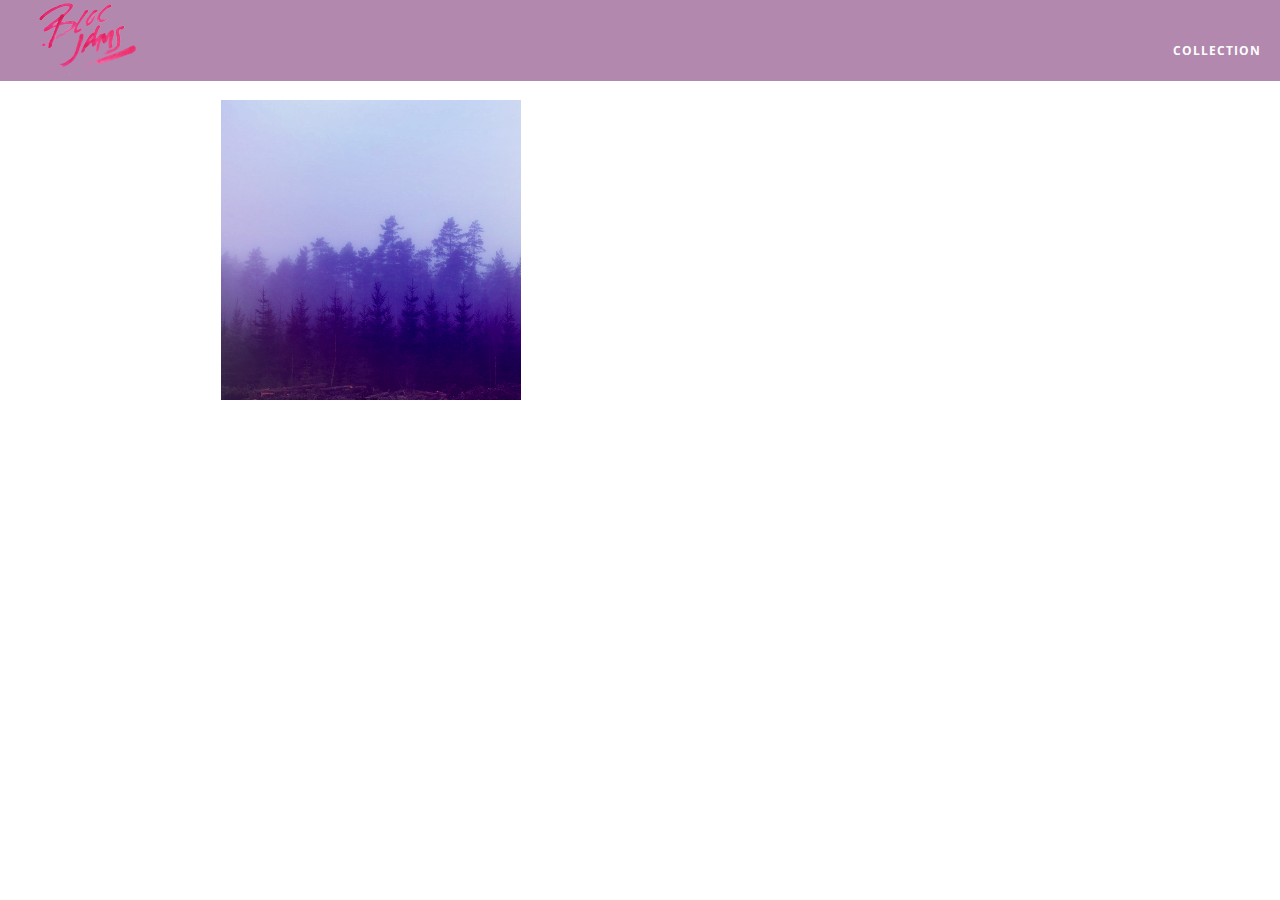
==== album.html @ 61711cb2 "Checkpoint 10 album view: completed" ====
<!DOCTYPE html>
<html>
  <head>
    <title>Bloc Jams</title>
    <meta name="viewport" content="width=device-width, initial-scale=1">
    <link rel="stylesheet" type="text/css" href="http://fonts.googleapis.com/css?family=Open+Sans:400,800,600,700,300">
    <link rel="stylesheet" type="text/css" href="http://code.ionicframework.com/ionicons/2.0.1/css/ionicons.min.css">
    <link rel="stylesheet" type="text/css" href="styles/normalize.css">
    <link rel="stylesheet" type="text/css" href="styles/main.css">
    <link rel="stylesheet" type="text/css" href="styles/album.css">
  </head>
  <body class="album">
    <nav class="navbar"> <!-- nav bar -->
      <a href="index.html"  class="logo">
        <img src="assets/images/bloc_jams_logo.png" alt="bloc jams logo">
      </a>
      <div class="links-container">
        <a href="collection.html" class="navbar-link">collection</a>
      </div>
    </nav>

    <main class="album-view container narrow">
      <section class="clearfix">
        <div class="column half">
          <img src="assets/images/album_covers/01.png" class="album-cover-art">
        </div>
        <div class="album-view-details column half">
          <h2 class="album-view-title">The Colors</h2>
          <h3 class="album-view-artist">Pablo Picasso</h3>
          <h5 class="album-view-release-info">1909 Spanish Records</h5>
        </div>
      </section>
      <table class="album-view-song-list">
        <tr class="album-view-song-item">
          <td class="song-item-number">1</td>
          <td class="song-item-title">Blue</td>
          <td class="song-item-duration">X:XX</td>
        </tr>
        <tr class="album-view-song-item">
          <td class="song-item-number">2</td>
          <td class="song-item-title">Red</td>
          <td class="song-item-duration">X:XX</td>
        </tr>
        <tr class="album-view-song-item">
          <td class="song-item-number">3</td>
          <td class="song-item-title">Green</td>
          <td class="song-item-duration">X:XX</td>
        </tr>
        <tr class="album-view-song-item">
          <td class="song-item-number">4</td>
          <td class="song-item-title">Purple</td>
          <td class="song-item-duration">X:XX</td>
        </tr>
        <tr class="album-view-song-item">
          <td class="song-item-number">5</td>
          <td class="song-item-title">Black</td>
          <td class="song-item-duration">X:XX</td>
        </tr>
      </table>
    </main>
  </body>
 </html>
---- styles/main.css ----
*, *::before, *::after {
  -moz-box-sizing: border-box;
  -webkit-box-sizing: border-box;
  box-sizing: border-box;
}

html {
  height: 100%; /* makes sure our HTML takes up 100% of the browser window */
  font-size: 100%;
}

body {
  font-family: 'Open Sans'; /* sets our font to the "Open Sans" typeface */
  color: white;             /* sets the text color to white */
  min-height: 100%;         /* says the height of the body must be, at minimum, 100% of the window */
}

.navbar {
  position: relative;
  padding: 0.5 rem;
  background-color: rgba(101,18,95,0.5);
  z-index: 1;
}

.navbar .logo {
  position: relative;
  left: 2rem;
  cursor: pointer;  /* produces the finger-pointer icon when you hover over the logo */
}

.navbar .links-container {
  display: table;
  position: absolute;
  top: 0;
  right: 0;
  height: 100px;
  color: white;
  text-decoration: none;
}

.links-container .navbar-link {
  display: table-cell;
  position: relative;
  height: 100%;
  padding-left: 1rem;
  padding-right: 1rem;
  vertical-align: middle;
  color: white;
  font-size: 0.625rem;
  letter-spacing: 0.05rem;
  font-weight: 700;
  text-transform: uppercase;
  text-decoration: none;
  cursor: pointer;
}

.links-container .navbar-link:hover {
  color: rgb(233,50,117);
}

.container {
  margin: 0 auto;
  max-width: 64rem;
}

.container.narrow {
  max-width: 56rem;
}

/* Medium and small screens (640px) */
@media (min-width: 40rem) {
  html { font-size: 112%; }

  .column {
    float: left;
    padding-left: 1rem;
    padding-right: 1rem;
  }

  .column.full { width: 100%; }
  .column.two-thirds { width: 66.7%; }
  .column.half { width: 50%; }
  .column.third { width: 33.3%; }
  .column.fourth { width: 25%; }
  .column.flow-opposite { float: right; }
}

/* Large screens (1024px) */
@media (min-width: 64rem) {
  html { font-size: 120%; }
}

.clearfix::before,
.clearfix::after {
  content: " ";
  display: table;
}

.clearfix::after {
  clear: both;
}
---- styles/album.css ----
body.album {
  background-image: url(../assets/images/blurred_backgrounds/blur_bg_3.jpg);
  background-repeat: no-repeat;
  background-attachment: fixed;
  background-position: center center;
  background-size: cover;
}

.album-cover-art {
  position: relative;
  left: 20%;
  margin-top: 1rem;
  width: 60%;
}

.album-view-details {
  position: relative;
  top: 1.5rem;
  padding: 1rem;
}

.album-view-details .album-view-title {
  font-weight: 300;
  font-size: 2rem;
}

.album-view-details .album-view-artist {
  font-weight: 300;
  font-size: 1.5rem;
}

.album-view-details .album-view-release-info {
  font-weight: 300;
  font-size: 0.75rem;
}

.album-view-song-list {
     width: 90%;
     margin: 1.5rem auto;
     font-weight: 300;
     font-size: 0.75em;
 }

.album-view-song-item {
  height: 3rem;
  border-bottom: 1px solid rgba(255,255,255,0.5);
}

.song-item-number {
  width: 5%;
}

.song-item-title {
  width: 85%;
}

.song-item-duration {
  width: 5%;
}

@media (max-width: 40rem) and (min-width: 20rem) {
  .album-view-details {
    text-align: center;
  }

  .album-view-title {
    margin-top: 0;
  }
}

@media (max-width: 64rem) and (min-width: 20rem) {
  .album-view-song-list {
    position: relative;
    top: 1rem;
    width: 80%;
    margin: auto;
  }
}
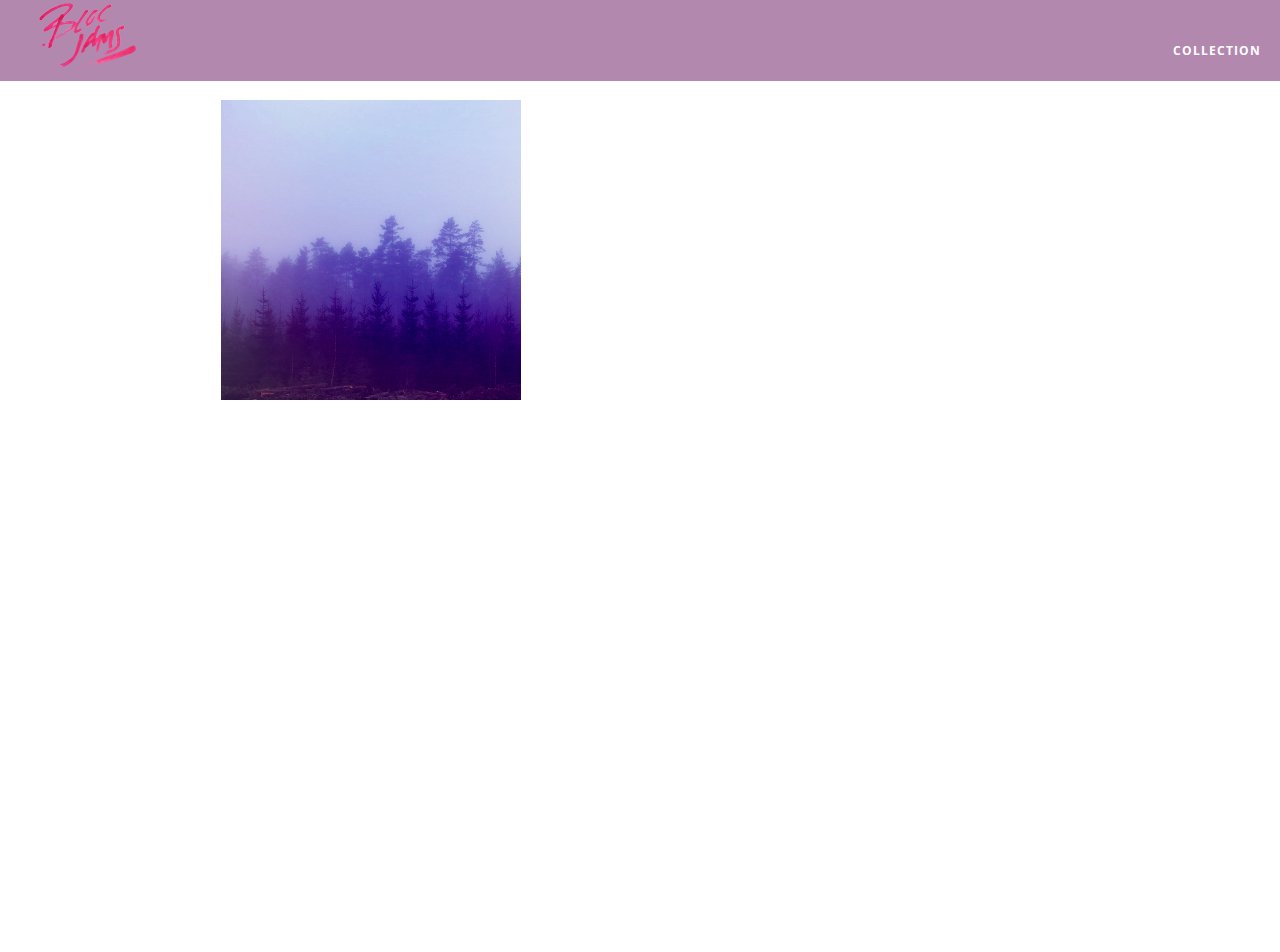
==== commit 6000a5d0: "Checkpoint 28 music player: completed" ====
--- a/album.html
+++ b/album.html
@@ -8,6 +8,7 @@
     <link rel="stylesheet" type="text/css" href="styles/normalize.css">
     <link rel="stylesheet" type="text/css" href="styles/main.css">
     <link rel="stylesheet" type="text/css" href="styles/album.css">
+    <link rel="stylesheet" type="text/css" href="styles/player_bar.css">
   </head>
   <body class="album">
     <nav class="navbar"> <!-- nav bar -->
@@ -31,32 +32,46 @@
         </div>
       </section>
       <table class="album-view-song-list">
-        <tr class="album-view-song-item">
-          <td class="song-item-number">1</td>
-          <td class="song-item-title">Blue</td>
-          <td class="song-item-duration">X:XX</td>
-        </tr>
-        <tr class="album-view-song-item">
-          <td class="song-item-number">2</td>
-          <td class="song-item-title">Red</td>
-          <td class="song-item-duration">X:XX</td>
-        </tr>
-        <tr class="album-view-song-item">
-          <td class="song-item-number">3</td>
-          <td class="song-item-title">Green</td>
-          <td class="song-item-duration">X:XX</td>
-        </tr>
-        <tr class="album-view-song-item">
-          <td class="song-item-number">4</td>
-          <td class="song-item-title">Purple</td>
-          <td class="song-item-duration">X:XX</td>
-        </tr>
-        <tr class="album-view-song-item">
-          <td class="song-item-number">5</td>
-          <td class="song-item-title">Black</td>
-          <td class="song-item-duration">X:XX</td>
-        </tr>
+
       </table>
     </main>
+
+    <section class="player-bar">
+      <div class="container">
+        <div class="control-group main-controls">
+          <a class="previous">
+            <span class="ion-skip-backward"></span>
+          </a>
+          <a class="play-pause">
+            <span class="ion-play"></span>
+          </a>
+          <a class="next">
+            <span class="ion-skip-forward"></span>
+          </a>
+        </div>
+        <div class="control-group currently-playing">
+          <h2 class="song-name">My dumb song</h2>
+          <h2 class="artist-song-mobile">My dumb song - Fallout Boy</h2>
+          <h3 class="artist-name">Fallout Boy</h3>
+          <div class="seek-control">
+            <div class="seek-bar">
+              <div class="fill"></div>
+              <div class="thumb"></div>
+            </div>
+            <div class="current-time">2:30</div>
+            <div class="total-time">4:45</div>
+          </div>
+        </div>
+        <div class="control-group volume">
+          <span class="ion-volume-high icon"></span>
+          <div class="seek-bar">
+            <div class="fill"></div>
+            <div class="thumb"></div>
+          </div>
+        </div>
+      </div>
+    </section>
+
+    <script src="scripts/album.js"></script>
   </body>
  </html>
--- a/styles/album.css
+++ b/styles/album.css
@@ -4,6 +4,7 @@
   background-attachment: fixed;
   background-position: center center;
   background-size: cover;
+  padding-bottom: 200px;
 }
 
 .album-cover-art {
@@ -56,6 +57,28 @@
 
 .song-item-duration {
   width: 5%;
+  min-width: 30px;
+}
+
+.album-song-button {
+  text-align: center;
+  font-size: 14px;
+  background-color: white;
+  color: rgb(210, 40, 123);
+  border-radius: 50% 50%;
+  display: inline-block;
+  width: 28px;
+  height: 28px;
+}
+
+.album-song-button:hover {
+  cursor: pointer;
+  color: white;
+  background-color: rgb(210, 40, 123);
+}
+
+.album-song-button span {
+  line-height: 28px;
 }
 
 @media (max-width: 40rem) and (min-width: 20rem) {
--- a/styles/player_bar.css
+++ b/styles/player_bar.css
@@ -0,0 +1,183 @@
+.player-bar {
+  position: fixed;
+  bottom: 0;
+  left: 0;
+  right: 0;
+  height: 150px;
+  background: rgba(255, 255, 255, 0.3);
+  z-index: 100;
+}
+
+.player-bar a {
+  font-size: 1.1rem;
+  vertical-align: middle;
+}
+.player-bar a,
+.player-bar a:hover {
+  color: white;
+  cursor: pointer;
+  text-decoration: none;
+}
+
+.player-bar .container {
+  display: table;
+  padding: 0;
+  width: 90%;
+  min-height: 100%;
+}
+
+.player-bar .control-group {
+  display: table-cell;
+  vertical-align: middle;
+}
+
+.player-bar .main-controls {
+  width: 25%;
+  text-align: left;
+  padding-right: 1rem;
+}
+
+.player-bar .main-controls .previous {
+  margin-right: 16.5%;
+}
+
+.player-bar .main-controls .play-pause {
+  margin-right: 15%;
+  font-size: 1.6rem;
+}
+
+.player-bar .currently-playing {
+  width: 50%;
+  text-align: center;
+  position: relative;
+}
+
+.player-bar .currently-playing .song-name,
+.player-bar .currently-playing .artist-name,
+.player-bar .currently-playing .artist-song-mobile {
+  text-align: center;
+  font-size: 0.75rem;
+  margin: 0;
+  position: absolute;
+  width: 100%;
+  font-weight: 300;
+}
+
+.player-bar .currently-playing .song-name,
+.player-bar .currently-playing .artist-song-mobile {
+  top: 1.1rem;
+}
+
+.player-bar .currently-playing .artist-name {
+  bottom: 1.1rem;
+}
+
+.player-bar .currently-playing .artist-song-mobile {
+  display: none;
+}
+
+.seek-control {
+  position: relative;
+  font-size: 0.8rem;
+}
+
+.seek-control .current-time {
+  position: absolute;
+  top: 0.5rem;
+}
+
+.seek-control .total-time {
+  position: absolute;
+  right: 0;
+  top: 0.5rem;
+}
+
+.seek-bar {
+  height: 0.25rem;
+  background: rgba(255, 255, 255, 0.3);
+  border-radius: 2px;
+  position: relative;
+  cursor: pointer;
+}
+
+.seek-bar .fill {
+  background: white;
+  width: 36%;
+  height: 0.25rem;
+  border-radius: 2px;
+}
+
+.seek-bar .thumb {
+  position: absolute;
+  height: 0.5rem;
+  width: 0.5rem;
+  background: white;
+  left: 36%;
+  top: 50%;
+  margin-left: -0.25rem;
+  margin-top: -0.25rem;
+  border-radius: 50%;
+  cursor: pointer;
+  -webkit-transition: all 100ms ease-in-out;
+    -moz-transition: all 100ms ease-in-out;
+      transition: all 100ms ease-in-out;
+}
+
+.seek-bar:hover .thumb {
+  width: 1.1rem;
+  height: 1.1rem;
+  margin-top: -0.5rem;
+  margin-left: -0.5rem;
+}
+
+.player-bar .volume {
+  width: 25%;
+  text-align: right;
+}
+
+.player-bar .volume .icon {
+  font-size: 1.1rem;
+  display: inline-block;
+  vertical-align: middle;
+}
+
+.player-bar .volume .seek-bar {
+  display: inline-block;
+  width: 5.75rem;
+  vertical-align: middle;
+}
+
+@media (max-width: 40rem) {
+  .player-bar {
+    padding: 1rem;
+    background: rgba(0,0,0,0.6);
+  }
+
+  .player-bar .main-controls,
+  .player-bar .currently-playing,
+  .player-bar .volume {
+    display: block;
+    margin: 0 auto;
+    padding: 0;
+    width: 100%;
+    text-align: center;
+  }
+
+  .player-bar .main-controls,
+  .player-bar .volume {
+    min-height: 3.5rem;
+  }
+
+  .player-bar .currently-playing {
+    min-height: 2.5rem;
+  }
+
+  .player-bar .artist-name,
+  .player-bar .song-name {
+    display: none;
+  }
+
+  .player-bar .currently-playing .artist-song-mobile {
+    display: block;
+  }
+}
